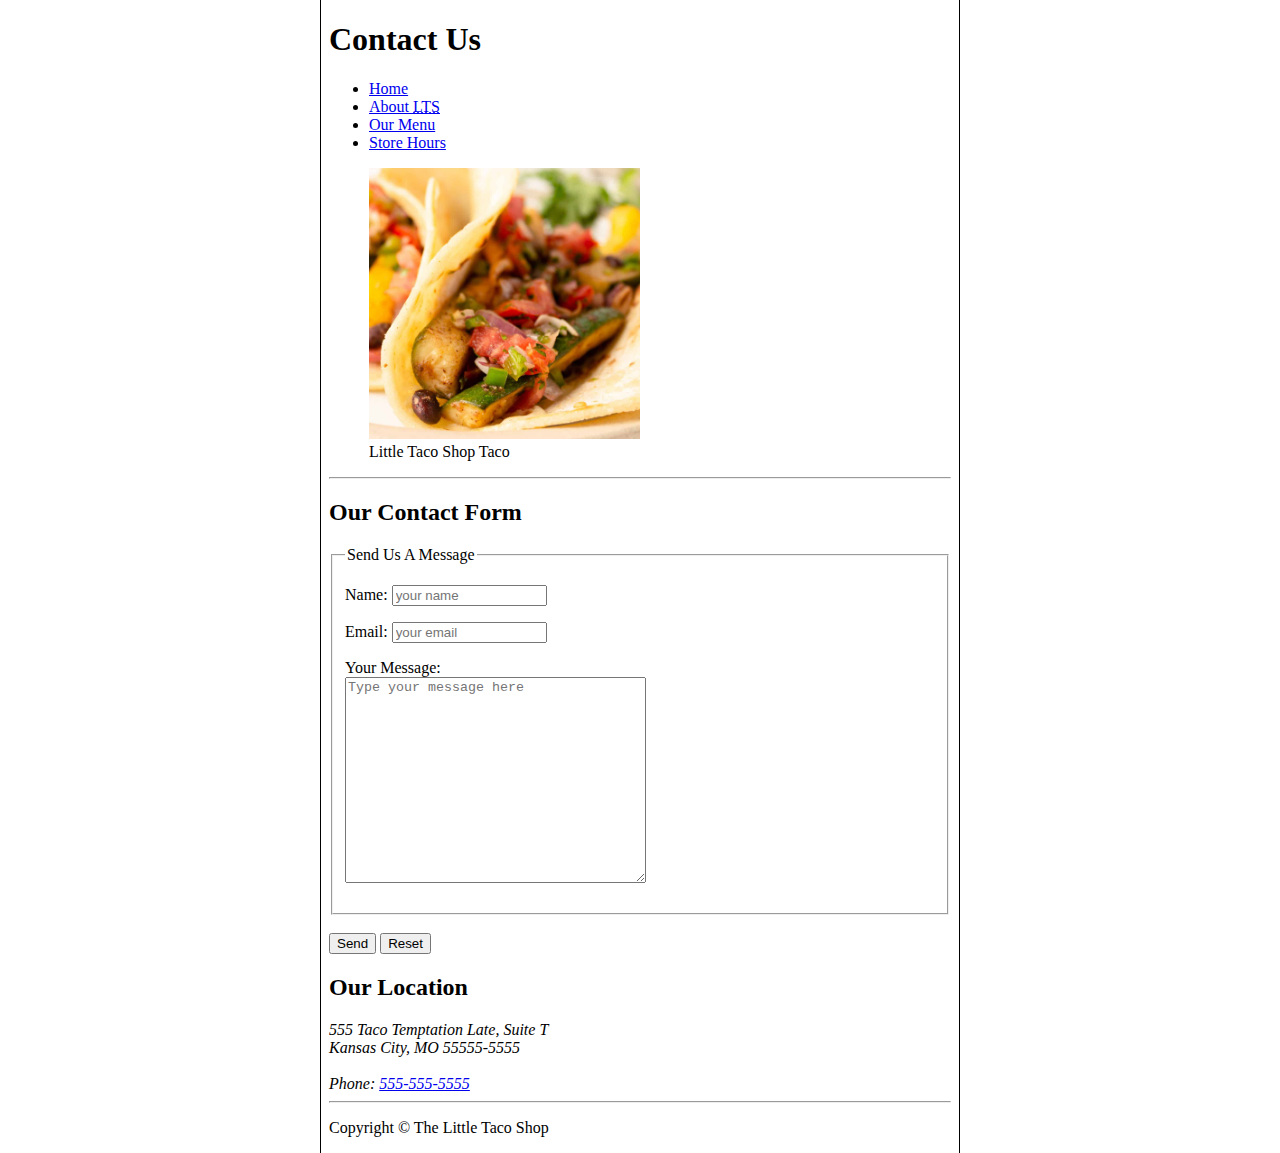
==== contact.html @ 0b737f96 "First Commit" ====
<!DOCTYPE html>
<html lang="en">
    <head>
        <meta charset="UTF-8">
        <meta name="author" content="Alex Hill">
        <meta name="description" content="Contact information for The Little Taco Shop">
        <title>Contact Us - LTS</title>
        <link rel ="icon" href="favicon.ico" type="image/x-icon">
        <link rel="stylesheet" href="css/style.css" type="text/css">
    </head>

    <body>
        <header>
            <h1>Contact Us</h1>
            <nav>
                <ul>
                    <li>
                        <a href="index.html">Home</a>
                    </li>
                    <li>
                        <!-- the character "/" guide us to the main page -->
                        <a href="index.html#about">About <abbr title="The Little Taco Shop">LTS</abbr></a>
                    </li>
                    <li>
                        <a href="index.html#menu">Our Menu</a>
                    </li>
                    <li>
                        <a href="hours.html">Store Hours</a>
                    </li>
                </ul>
            </nav>

            <figure>
                <img src="img/Street-Tacos-Close-up-1200-square-sp.jpg" alt="Little Taco Shop Taco" title="Taco ready to eat!" width="1200" height="1200">
                <figcaption>
                    Little Taco Shop Taco
                </figcaption>
            </figure>
        </header>
        <hr>
        <main>
            <section>
                <h2>Our Contact Form</h2>

                <form action="https://httpbin.org/get" method="get">
                    <fieldset>
                        <legend>Send Us A Message</legend>
                        <p>
                            <label for="name">Name:</label>
                            <input type="texp" name="name" id="name" placeholder="your name" required>
                        </p>
                        <p>
                            <label for="email">Email:</label>
                            <input type="email" name="email" id="email" placeholder="your email" required>
                        </p>
                        <p>
                            <label for="message">Your Message:</label>
                            <br>
                            <textarea name="message" id="message" cols="40" rows="10" placeholder="Type your message here" ></textarea>
                        </p>
                    </fieldset>
                    <br>
                    <button type="submit">Send</button>
                    <button type="reset">Reset</button>
                </form>
            </section>
            <section>
                <h2>Our Location</h2>
                <address>
                    555 Taco Temptation Late, Suite T<br>
                    Kansas City, MO 55555-5555
                    <br><br>
                    Phone: <a href="tel:+5555555555">555-555-5555</a>
                </address>
            </section>
        </main>
        <hr>
        <footer>
            <p>Copyright &copy; The Little Taco Shop</p>
        </footer>
    </body>
</html>
---- css/style.css ----
html {
    border-left: 1px solid black;
    border-right: 1px solid black;

    margin-left: 25%;
    margin-right: 25%;
}

table {
    width: 25%;
}

th, td {
    text-align: center;
}

table, th, td {
    border: 1px solid black;
    border-collapse: collapse;
}

img {
    width: 50%;
    height: 50%;
}

input {
    width: 25%;
}

textarea {
    width: 50%;
    height: 200px;
}
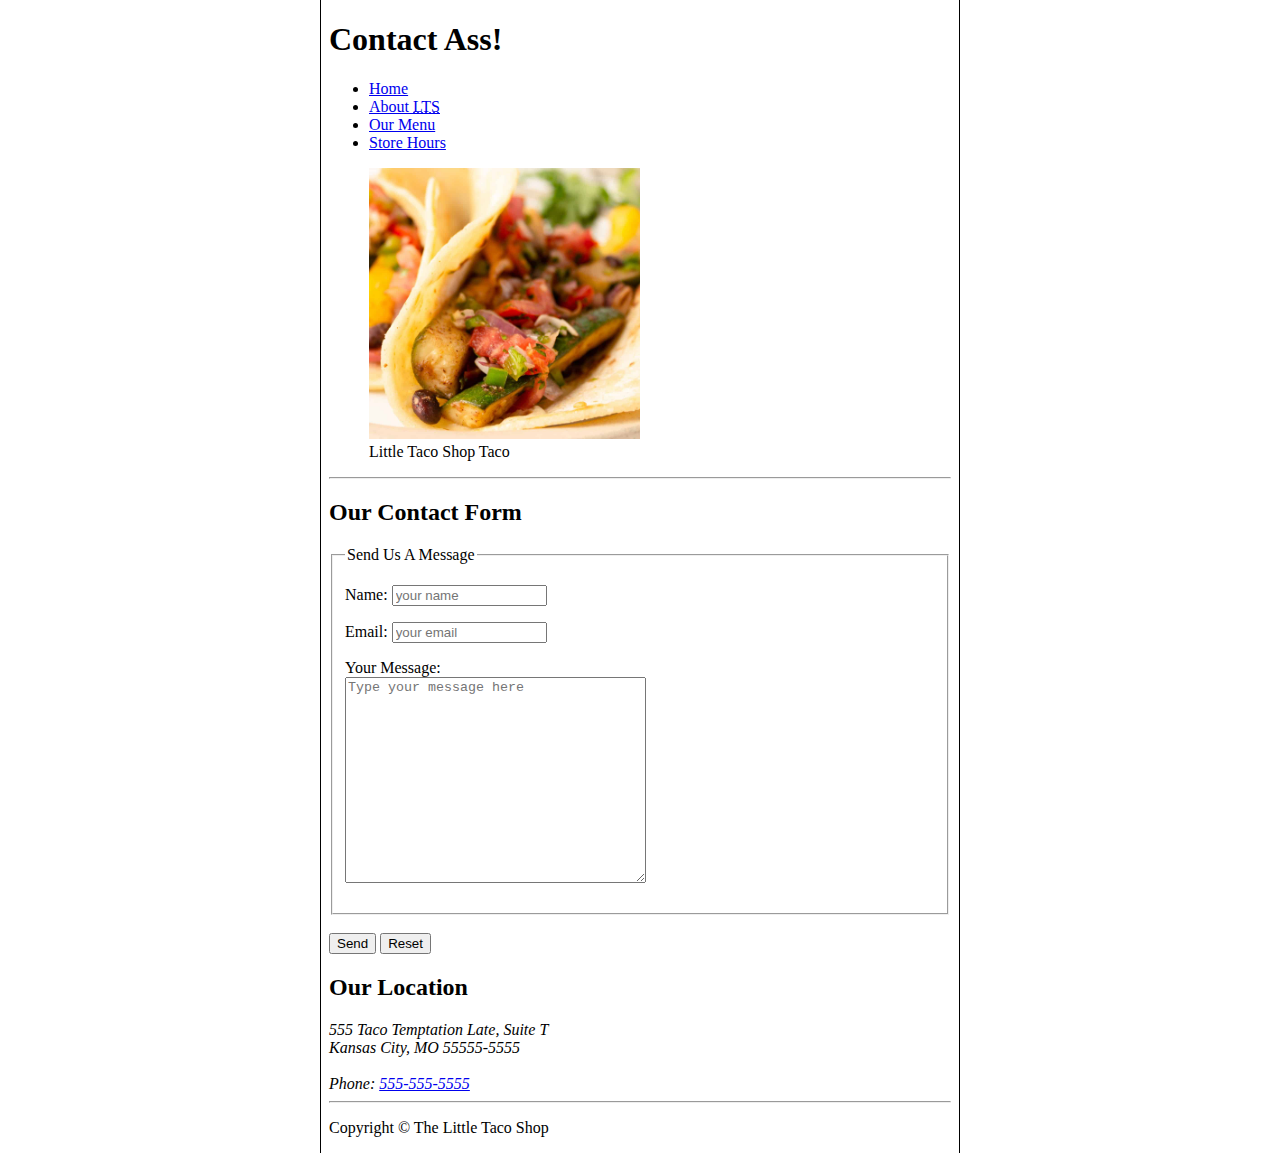
==== commit 2c2c54a5: "Testing" ====
--- a/contact.html
+++ b/contact.html
@@ -11,7 +11,7 @@
 
     <body>
         <header>
-            <h1>Contact Us</h1>
+            <h1>Contact Ass!</h1>
             <nav>
                 <ul>
                     <li>
